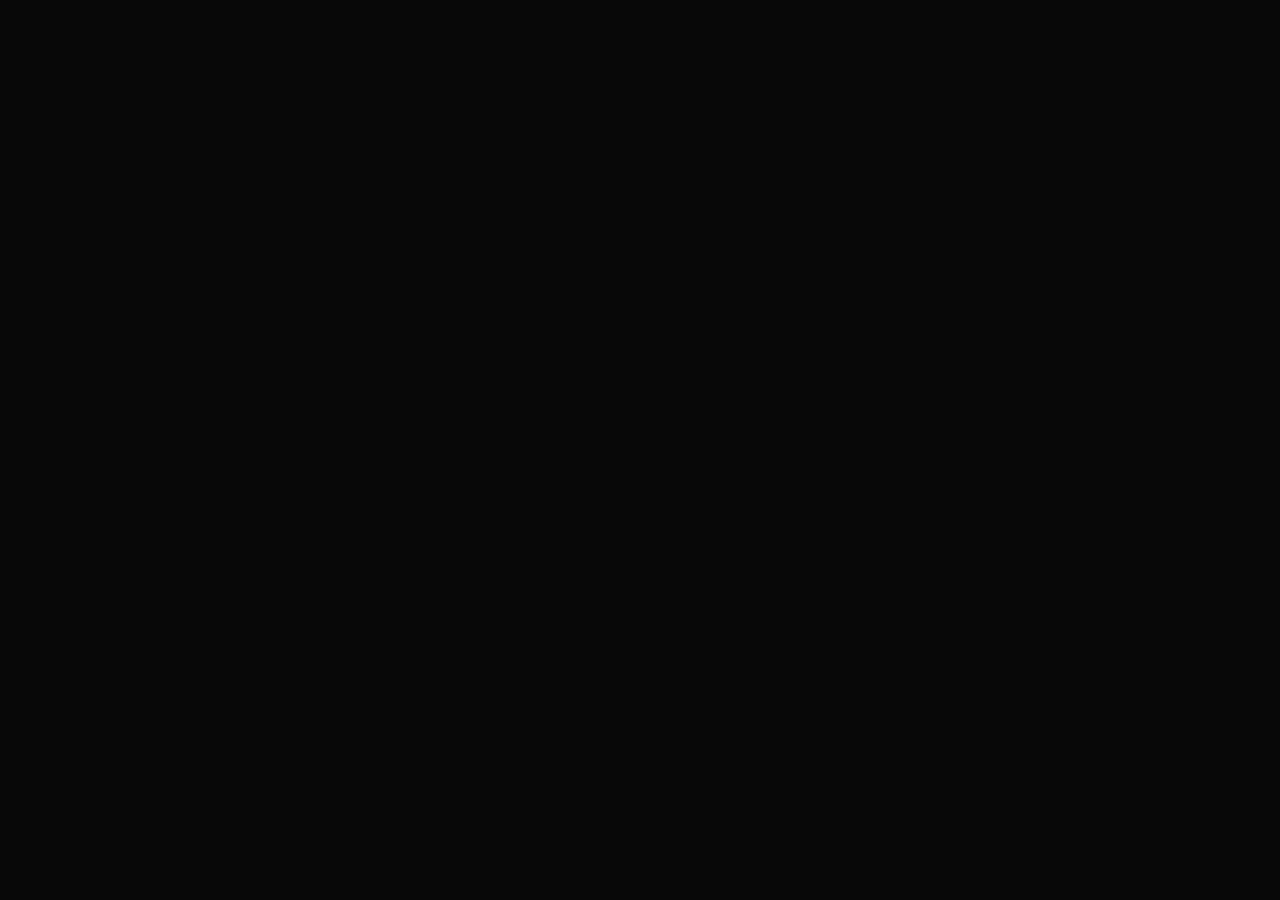
==== index.html @ 14df71a3 "First Commit" ====
<!DOCTYPE html>
<html lang="en">
<head>
    <meta charset="UTF-8">
    <meta http-equiv="X-UA-Compatible" content="IE=edge">
    <meta name="viewport" content="width=device-width, initial-scale=1.0">

    <link rel="stylesheet" href="../css/index.css">
    <link href="https://fonts.cdnfonts.com/css/aharoni" rel="stylesheet">
    <link href="https://fonts.cdnfonts.com/css/avenir-next-cyr" rel="stylesheet">
    
    <title>NoiseCapade</title>
</head>
<body>
    <div id="header">


        
    </div>

    
</body>
</html>
---- css/index.css ----
*{
    margin: 0; 
    padding: 0; 
    font-family: 'Avenir Next Cyr Medium', sans-serif;
    box-sizing: border-box;


}

body{
    background: #080808;
    color: #fff;
}
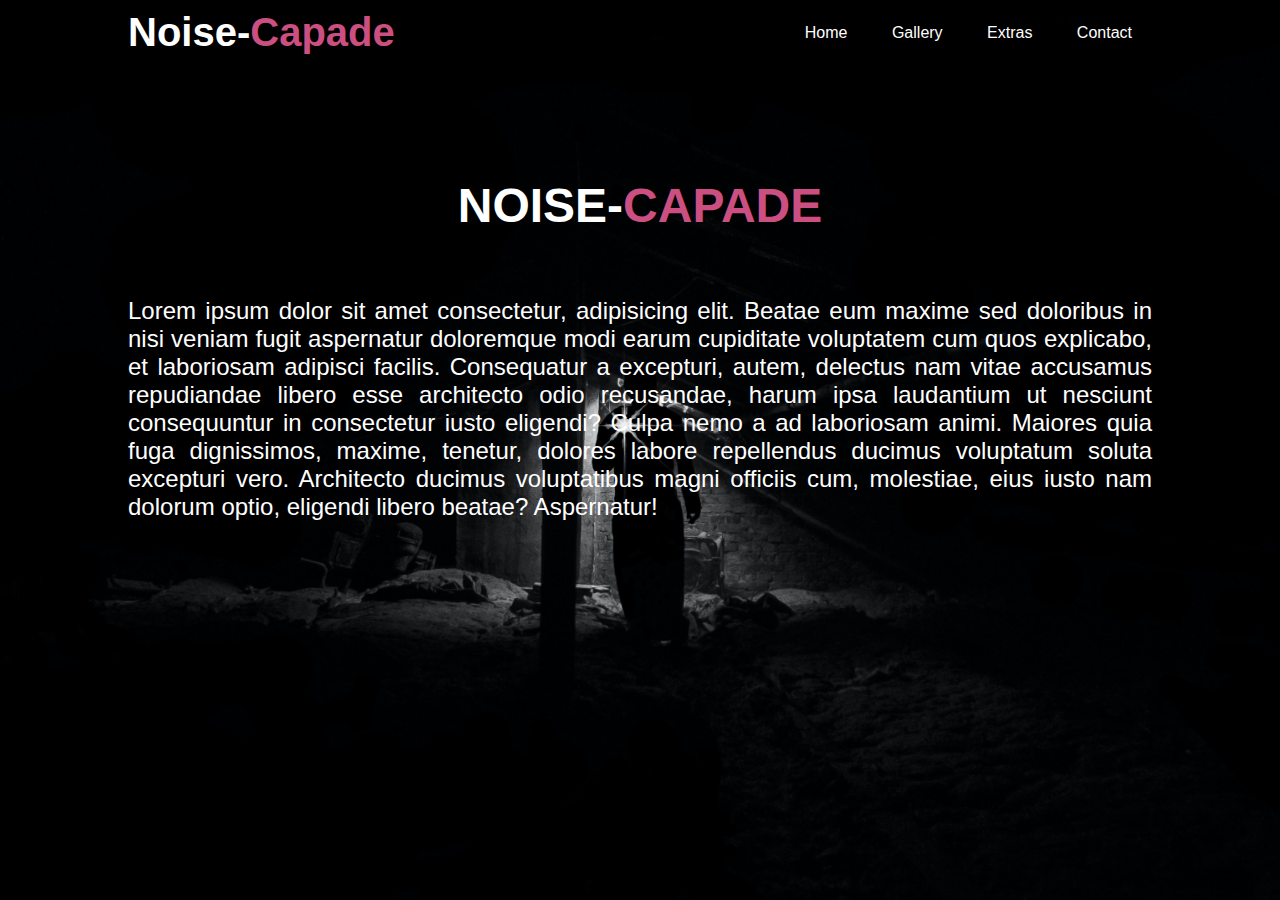
==== commit 8ae86ae1: "Create the header part" ====
--- a/index.html
+++ b/index.html
@@ -13,7 +13,28 @@
 </head>
 <body>
     <div id="header">
+        <div class="container">
+               <nav>
+                    <h2 class="logo"><a href="index.html">Noise-<span>Capade</span></a></h2>
+               
+                    <ul>
+                        <li><a href="#">Home</a></li>
+                        <li><a href="#">Gallery</a></li>
+                        <li><a href="#">Extras</a></li>
+                        <li><a href="#">Contact</a></li>
+                    </ul>
+                </nav> 
 
+
+                <div class="header-text">
+                    <h1>NOISE-<span>CAPADE</span></h1>
+
+                    <p>Lorem ipsum dolor sit amet consectetur, adipisicing elit. Beatae eum maxime sed doloribus in nisi veniam fugit aspernatur doloremque modi earum cupiditate voluptatem cum quos explicabo, et laboriosam adipisci facilis.
+                    Consequatur a excepturi, autem, delectus nam vitae accusamus repudiandae libero esse architecto odio recusandae, harum ipsa laudantium ut nesciunt consequuntur in consectetur iusto eligendi? Culpa nemo a ad laboriosam animi.
+                    Maiores quia fuga dignissimos, maxime, tenetur, dolores labore repellendus ducimus voluptatum soluta excepturi vero. Architecto ducimus voluptatibus magni officiis cum, molestiae, eius iusto nam dolorum optio, eligendi libero beatae? Aspernatur!
+                </p>
+                </div>
+        </div>
 
         
     </div>
--- a/css/index.css
+++ b/css/index.css
@@ -10,4 +10,87 @@
 body{
     background: #080808;
     color: #fff;
-}+}
+span{
+    color: #CB4F80;
+}
+
+#header{
+    width: 100%;
+    height: 100vh; 
+    background-image:url(../images/hero-bg.jpg); 
+    background-repeat: no-repeat;
+    background-size: cover;
+    background-position: center;
+}
+
+.container{
+    padding: 10px 10%;
+    font-family: "Aharoni", sans-serif;
+}
+
+nav{
+    display: flex; 
+    align-items: center;
+    justify-content: space-between;
+    flex-wrap: wrap;
+}
+
+.logo{
+    font-size: 2.5em;
+}
+nav h2 a{
+    color: white;
+    text-decoration: none;
+
+}
+nav ul li{
+    display: inline-block;
+    list-style: none;
+    margin: 10px 20px;
+}
+
+nav ul li a{
+    color: white; 
+    text-decoration: none;
+    font-size: 1em;
+    position:relative;
+}
+
+nav ul li a::after{
+    content: " ";
+    width: 0%;
+    height: 3px;
+    background:#CB4F80;
+    position:absolute;
+    left: 0; 
+    bottom: -6px;
+    transition: 0.5s;
+}
+
+nav ul li a:hover::after{
+    width: 100%;
+
+}
+
+
+.header-text{
+    margin-top:12%;
+
+}
+
+.header-text h1{
+    text-align: center;
+    font-size: 3em;
+    margin-bottom: 4rem;
+}
+
+.header-text p {
+    text-align: justify;
+    font-size: 1.5em;
+    font-weight: normal;
+
+}
+
+
+
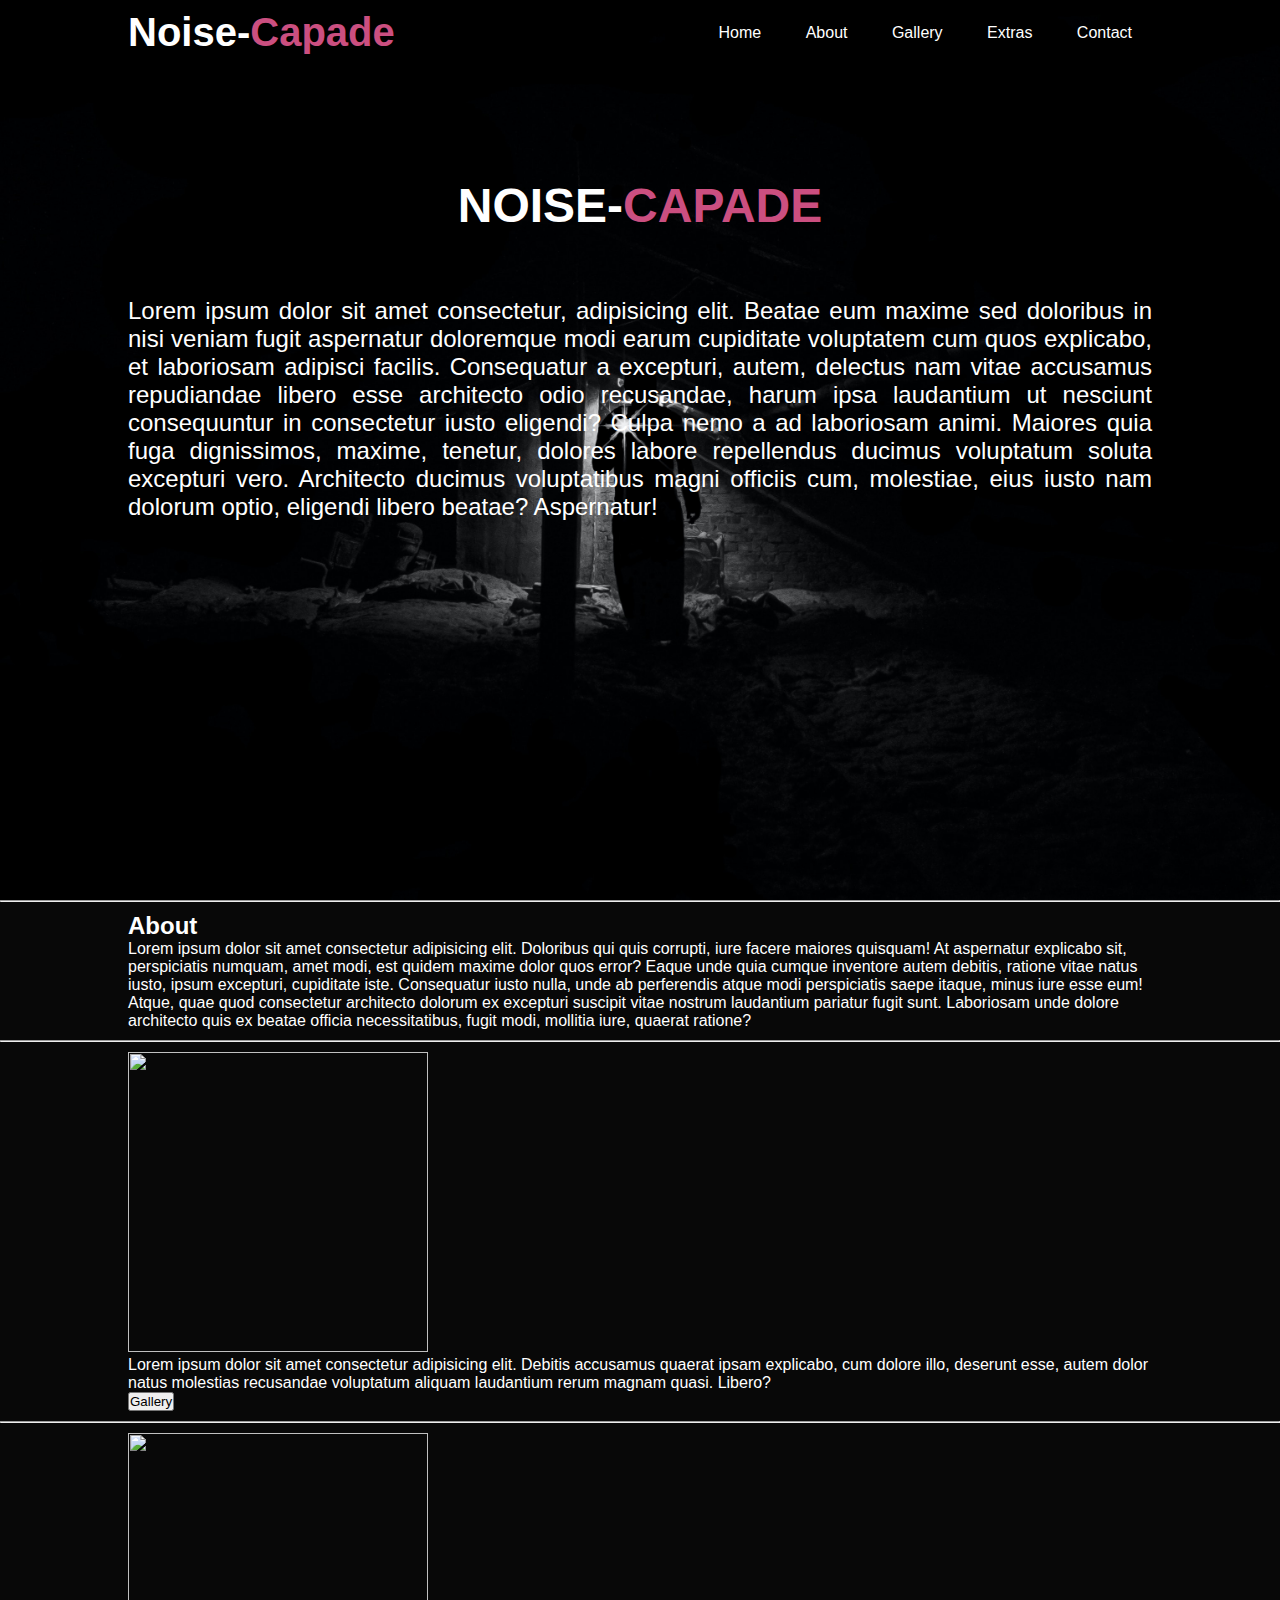
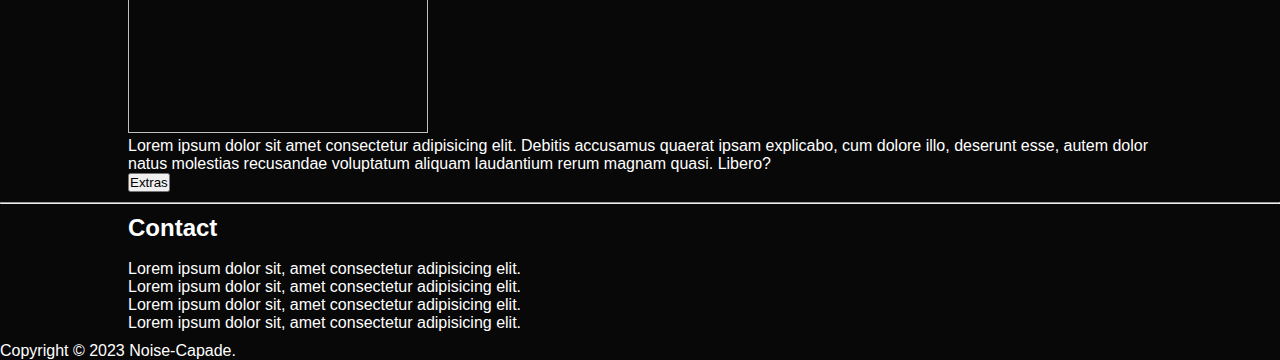
==== commit 57303188: "refactor link to css" ====
--- a/index.html
+++ b/index.html
@@ -5,7 +5,7 @@
     <meta http-equiv="X-UA-Compatible" content="IE=edge">
     <meta name="viewport" content="width=device-width, initial-scale=1.0">
 
-    <link rel="stylesheet" href="../css/index.css">
+    <link rel="stylesheet" href="css/index.css">
     <link href="https://fonts.cdnfonts.com/css/aharoni" rel="stylesheet">
     <link href="https://fonts.cdnfonts.com/css/avenir-next-cyr" rel="stylesheet">
     
@@ -18,10 +18,11 @@
                     <h2 class="logo"><a href="index.html">Noise-<span>Capade</span></a></h2>
                
                     <ul>
-                        <li><a href="#">Home</a></li>
-                        <li><a href="#">Gallery</a></li>
-                        <li><a href="#">Extras</a></li>
-                        <li><a href="#">Contact</a></li>
+                        <li><a href="index.html">Home</a></li>
+                        <li><a href="#about">About</a></li>
+                        <li><a href="#gallery">Gallery</a></li>
+                        <li><a href="#extras">Extras</a></li>
+                        <li><a href="#contact">Contact</a></li>
                     </ul>
                 </nav> 
 
@@ -34,11 +35,68 @@
                     Maiores quia fuga dignissimos, maxime, tenetur, dolores labore repellendus ducimus voluptatum soluta excepturi vero. Architecto ducimus voluptatibus magni officiis cum, molestiae, eius iusto nam dolorum optio, eligendi libero beatae? Aspernatur!
                 </p>
                 </div>
+            </div>     
+    </div>
+
+    <hr>
+
+    <div id="about">
+        <div class="container">
+            <h2 class="about-header">About</h2>
+            <p class="about-text">Lorem ipsum dolor sit amet consectetur adipisicing elit. Doloribus qui quis corrupti, iure facere maiores quisquam! At aspernatur explicabo sit, perspiciatis numquam, amet modi, est quidem maxime dolor quos error?
+            Eaque unde quia cumque inventore autem debitis, ratione vitae natus iusto, ipsum excepturi, cupiditate iste. Consequatur iusto nulla, unde ab perferendis atque modi perspiciatis saepe itaque, minus iure esse eum!
+            Atque, quae quod consectetur architecto dolorum ex excepturi suscipit vitae nostrum laudantium pariatur fugit sunt. Laboriosam unde dolore architecto quis ex beatae officia necessitatibus, fugit modi, mollitia iure, quaerat ratione?</p>
+        </div>
+    </div>
+
+    <hr>
+    <div id="gallery">
+        <div class="container">
+            <img src="images/body-img1.png" alt="" width="300" height="300">
+            <div class="gallery-text">
+                <p>Lorem ipsum dolor sit amet consectetur adipisicing elit. Debitis accusamus quaerat ipsam explicabo, cum dolore illo, deserunt esse, autem dolor natus molestias recusandae voluptatum aliquam laudantium rerum magnam quasi. Libero?</p>
+            </div>
+                <a href="gallery.html">
+                    <button class="gallery-button" type="button">Gallery</button>
+                </a>
         </div>
 
-        
     </div>
 
-    
+
+    <hr>
+    <div id="extras">
+        <div class="container">
+            <img src="images/body-img1.png" alt="" width="300" height="300">
+            <div class="extras-text">
+                <p>Lorem ipsum dolor sit amet consectetur adipisicing elit. Debitis accusamus quaerat ipsam explicabo, cum dolore illo, deserunt esse, autem dolor natus molestias recusandae voluptatum aliquam laudantium rerum magnam quasi. Libero?</p>
+            </div>
+                <a href="extras.html">
+                    <button class="extras-button" type="button">Extras</button>
+                </a>
+        </div>
+    </div>
+        <hr>
+
+        <div id="contact">
+            <div class="container">
+                <h2 class="contact-header">Contact</h2>
+                <br>
+                <p class="contact-text">Lorem ipsum dolor sit, amet consectetur adipisicing elit.</p>
+                <p class="contact-text">Lorem ipsum dolor sit, amet consectetur adipisicing elit.</p>
+                <p class="contact-text">Lorem ipsum dolor sit, amet consectetur adipisicing elit. </p>
+                <p class="contact-text">Lorem ipsum dolor sit, amet consectetur adipisicing elit. </p>
+            </div>
+        </div>
+
+
+        <footer>
+            <div class="footer-container">
+              <p>Copyright © 2023 Noise-Capade.</p>
+            </div>
+          </footer>
+
+
+
 </body>
 </html>